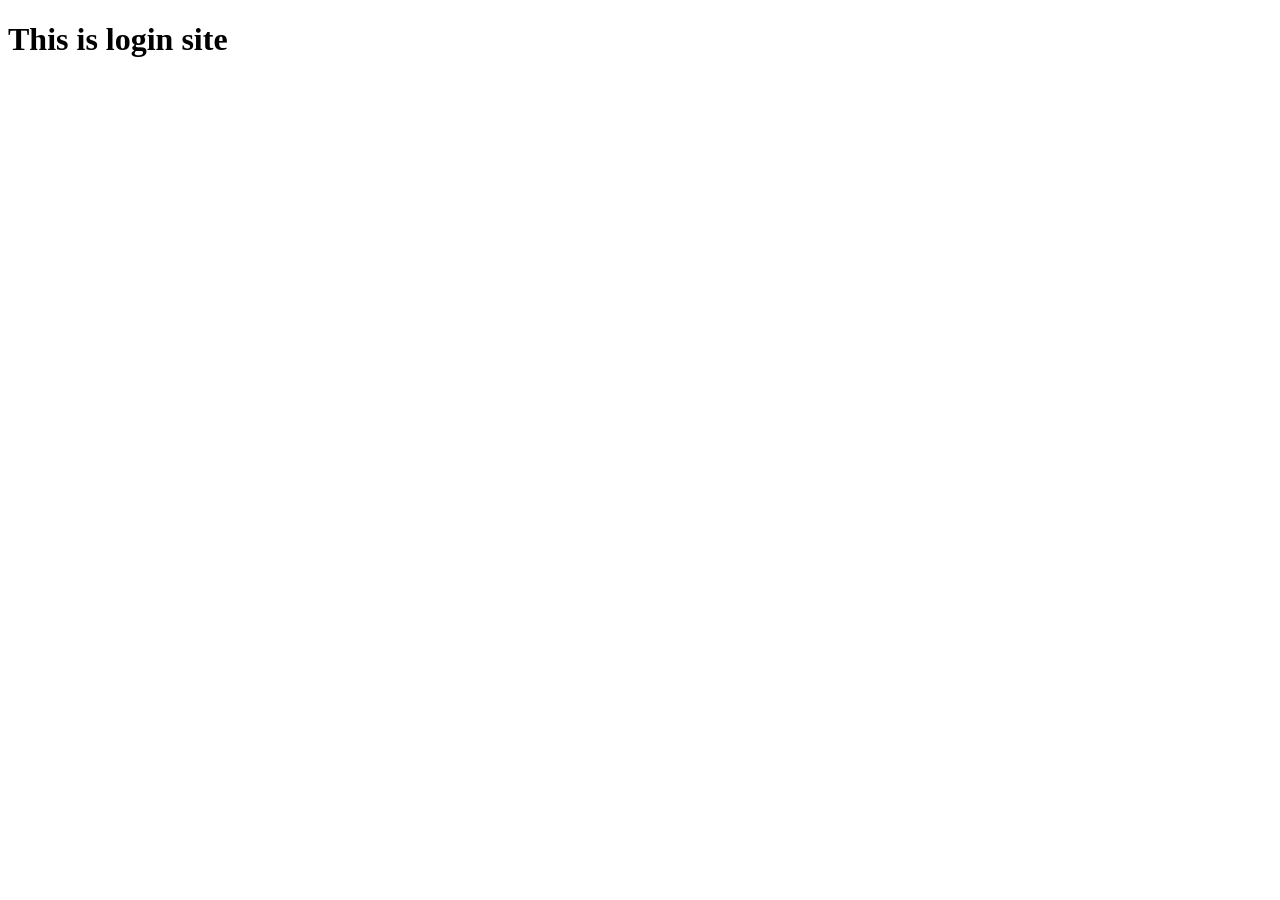
==== login.html @ 7f6c687f "first commit" ====
<!DOCTYPE html>
<html lang="en">
<head>
    <meta charset="UTF-8">
    <meta name="viewport" content="width=device-width, initial-scale=1.0">
    <title>Login point</title>
</head>
<body>
    <h1>This is login site</h1>
</body>
</html>
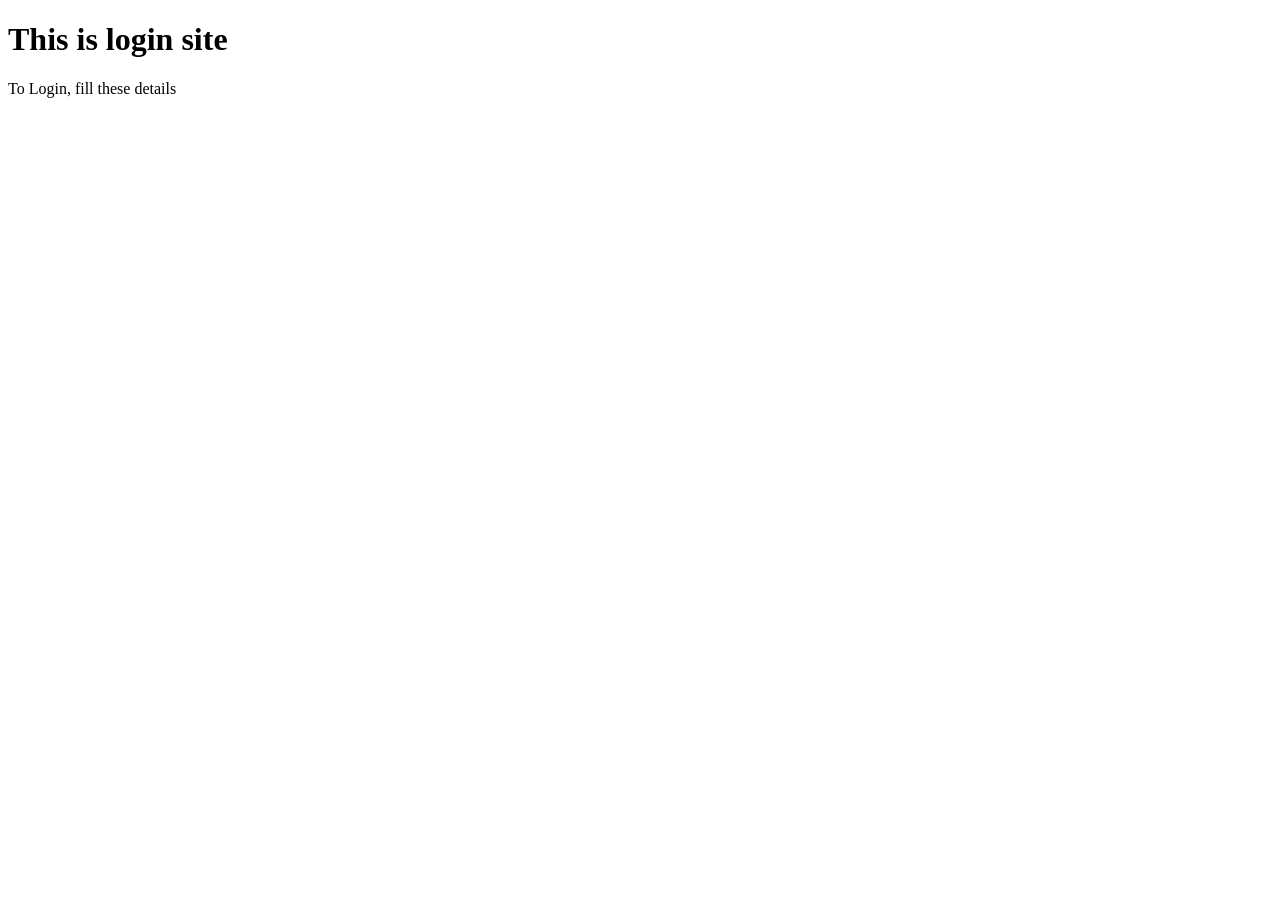
==== commit d9f60506: "Update login.html" ====
--- a/login.html
+++ b/login.html
@@ -3,9 +3,10 @@
 <head>
     <meta charset="UTF-8">
     <meta name="viewport" content="width=device-width, initial-scale=1.0">
-    <title>Login point</title>
+    <title>Login point of interest</title>
 </head>
 <body>
     <h1>This is login site</h1>
+    <p>To Login, fill these details</p>
 </body>
-</html>+</html>
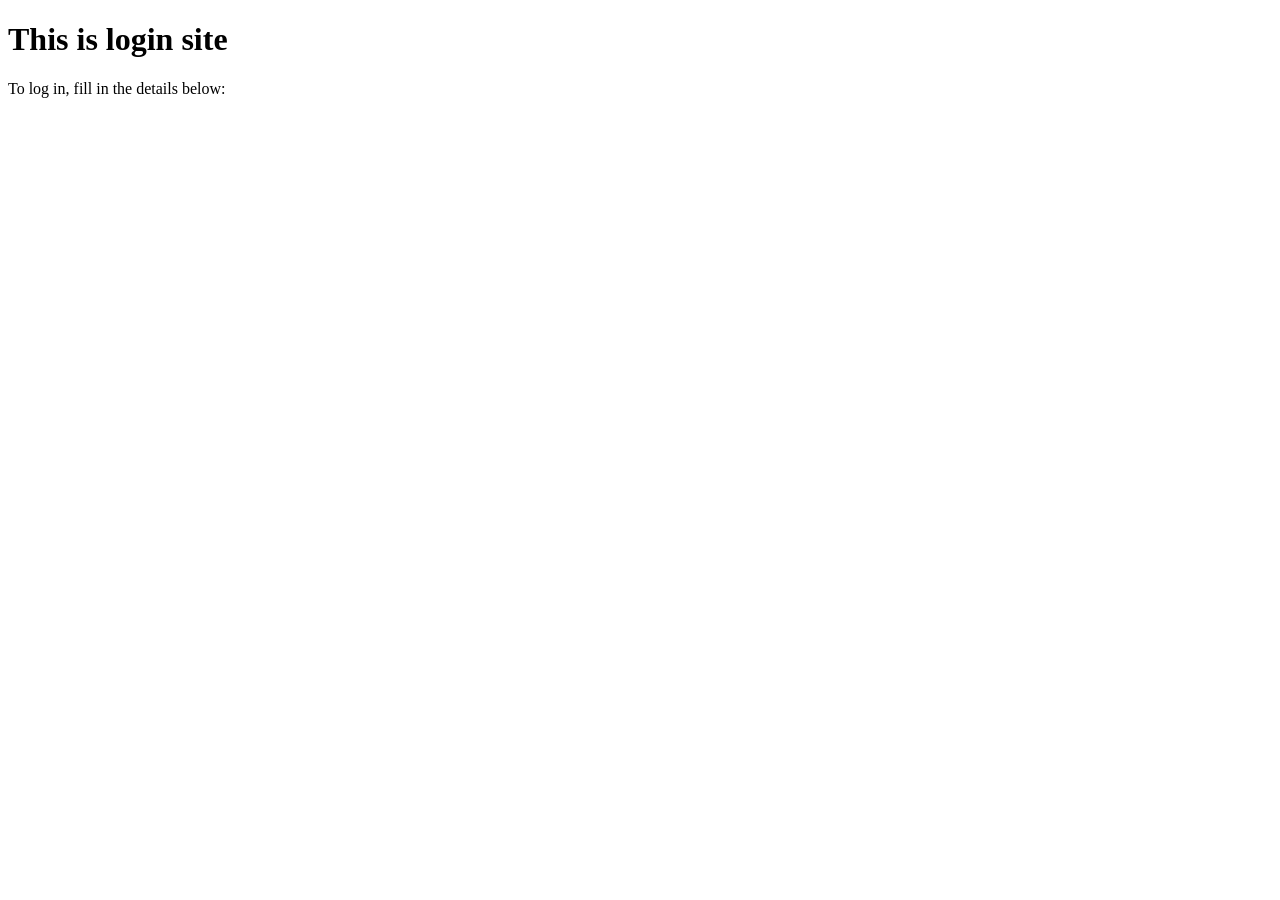
==== commit 60ec81ff: "Update login instructions for clarity" ====
--- a/login.html
+++ b/login.html
@@ -7,6 +7,6 @@
 </head>
 <body>
     <h1>This is login site</h1>
-    <p>To Login, fill these details</p>
+    <p>To log in, fill in the details below:</p>
 </body>
 </html>
